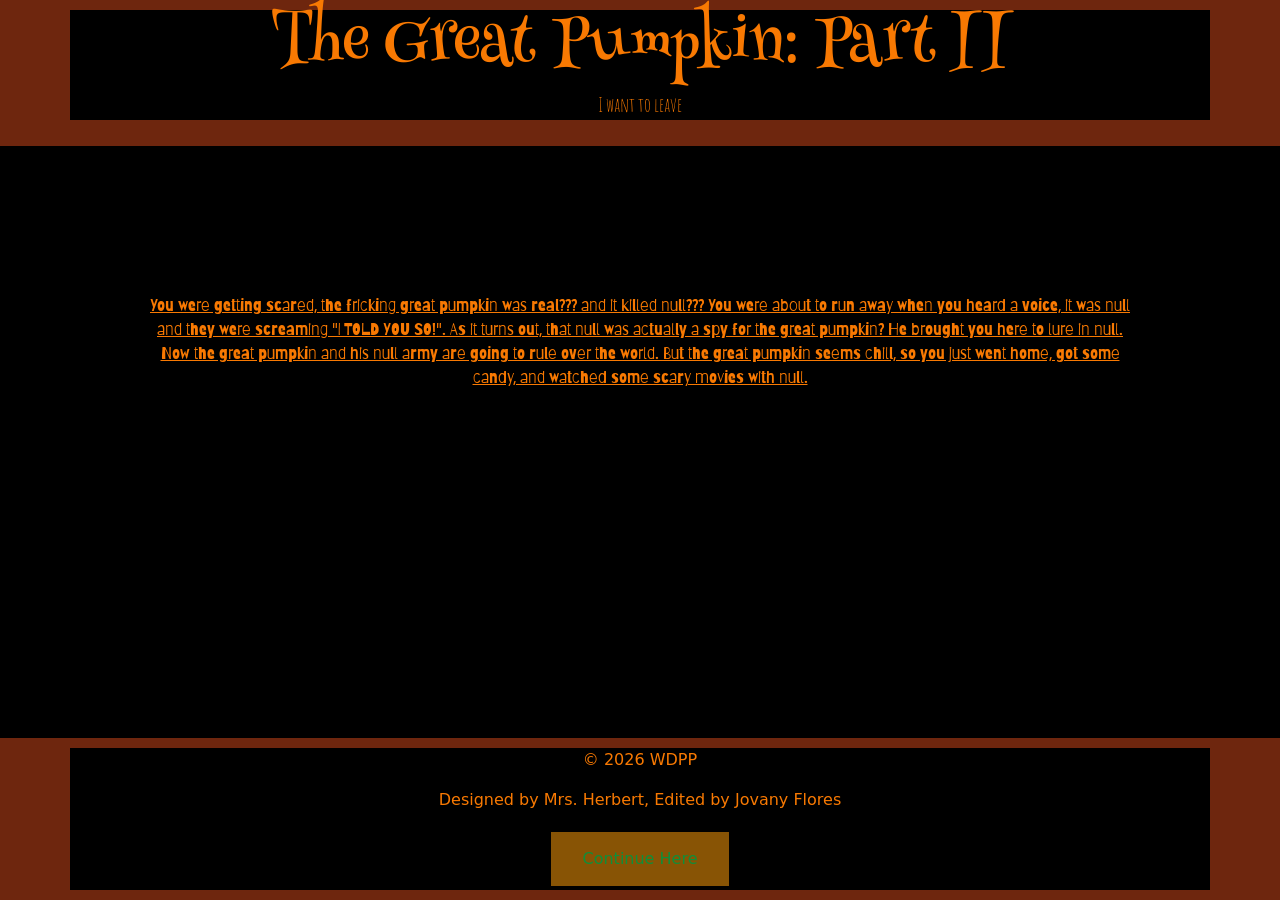
==== 2.html @ 3904cbd7 "step 1," ====
<!doctype html>
<html lang="en">
    <head>
        <title>Mad Libs Tutorial</title>
        <!-- Required meta tags -->
        <meta charset="utf-8" />
        <meta
            name="viewport"
            content="width=device-width, initial-scale=1, shrink-to-fit=no"
        />
        <link rel="stylesheet" href="style.css" />
        <link rel="preconnect" href="https://fonts.googleapis.com">
<link rel="preconnect" href="https://fonts.gstatic.com" crossorigin>
<link href="https://fonts.googleapis.com/css2?family=Amatic+SC:wght@400;700&family=Barriecito&family=Henny+Penny&family=Honk:MORF@15&family=Idiqlat:wght@200;300;400&family=Luckiest+Guy&family=Nabla&family=Nunito+Sans:ital,opsz,wght@0,6..12,200..1000;1,6..12,200..1000&display=swap" rel="stylesheet">

        <!-- Bootstrap CSS v5.2.1 -->
        <link
            href="https://cdn.jsdelivr.net/npm/bootstrap@5.3.2/dist/css/bootstrap.min.css"
            rel="stylesheet"
            integrity="sha384-T3c6CoIi6uLrA9TneNEoa7RxnatzjcDSCmG1MXxSR1GAsXEV/Dwwykc2MPK8M2HN"
            crossorigin="anonymous"
        />
    </head>

    <body>
          <!-- header here -->
        <header>
        <div class="container">
            <h1 class="henny-penny"> The Great Pumpkin: Part II </h1>
         <p class="lead">I want to leave</p>
        </div>
        </header> 

  <!--  Main section here here -->
<div class="story2">
<div id="madLibOutput" class="text-center">                                                                                                                                               
</div>
</div>

<!-- MadLib Goes here -->


               <!--  footer here -->
        <footer>
    <div class="container">
<p>&copy; 2026 WDPP</p>
<p>Designed by Mrs. Herbert, Edited by Jovany Flores </p>
<a href="3.html" class="button">Continue Here</a>
    </div>
        </footer>
        <!-- Bootstrap JavaScript Libraries -->
        <script src="script.js"
        ></script>

        <script
            src="https://cdn.jsdelivr.net/npm/bootstrap@5.3.2/dist/js/bootstrap.min.js"
            integrity="sha384-BBtl+eGJRgqQAUMxJ7pMwbEyER4l1g+O15P+16Ep7Q9Q+zqX6gSbd85u4mG4QzX+"
            crossorigin="anonymous"
        ></script>
    </body>
</html>
---- style.css ----
*{
    background-color: #000000;
    color: #f87902;
}

.lead {
    font-size: 1.25rem;
    font-weight: 300;
    font-family: "Amatic SC", sans-serif;
}
.henny-penny {
    font-family: "Henny Penny", system-ui;
    font-weight: 400;
    font-style: normal;
    font-size: 60px;
  }
  

body {
    font-family: Arial, Helvetica, sans-serif;
    margin: 0;
    padding: 0;

}

.story {
    padding: 10%;
  font-family: "Barriecito", system-ui;
}

.story2 {
    padding: 10%;
  font-family: "Barriecito", system-ui;
}

.story3 {
    padding: 10%;
  font-family: "Barriecito", system-ui;
}

.story4 {
    padding: 10%;
  font-family: "Barriecito", system-ui;
}

.story5 {
    padding: 10%;
  font-family: "Barriecito", system-ui;
}

header, footer {
    background-color: #6E260E;
    color: #ff0000;
    padding: 10px 0;
    text-align: center;
}

footer {
    position: fixed;
    bottom: 0;
    width: 100%;
}

#madLibOutput {
    padding: 20px;
    text-align: center;
    text-decoration-line: underline;
}




/* Add more styles based on your creativity and design preferences */
.button {
  background-color: #885405;
  border: none;
  color: rgb(15, 143, 58);
  padding: 15px 32px;
  text-align: center;
  text-decoration: none;
  display: inline-block;
  font-size: 16px;
  margin: 4px 2px;
  cursor: pointer;

}
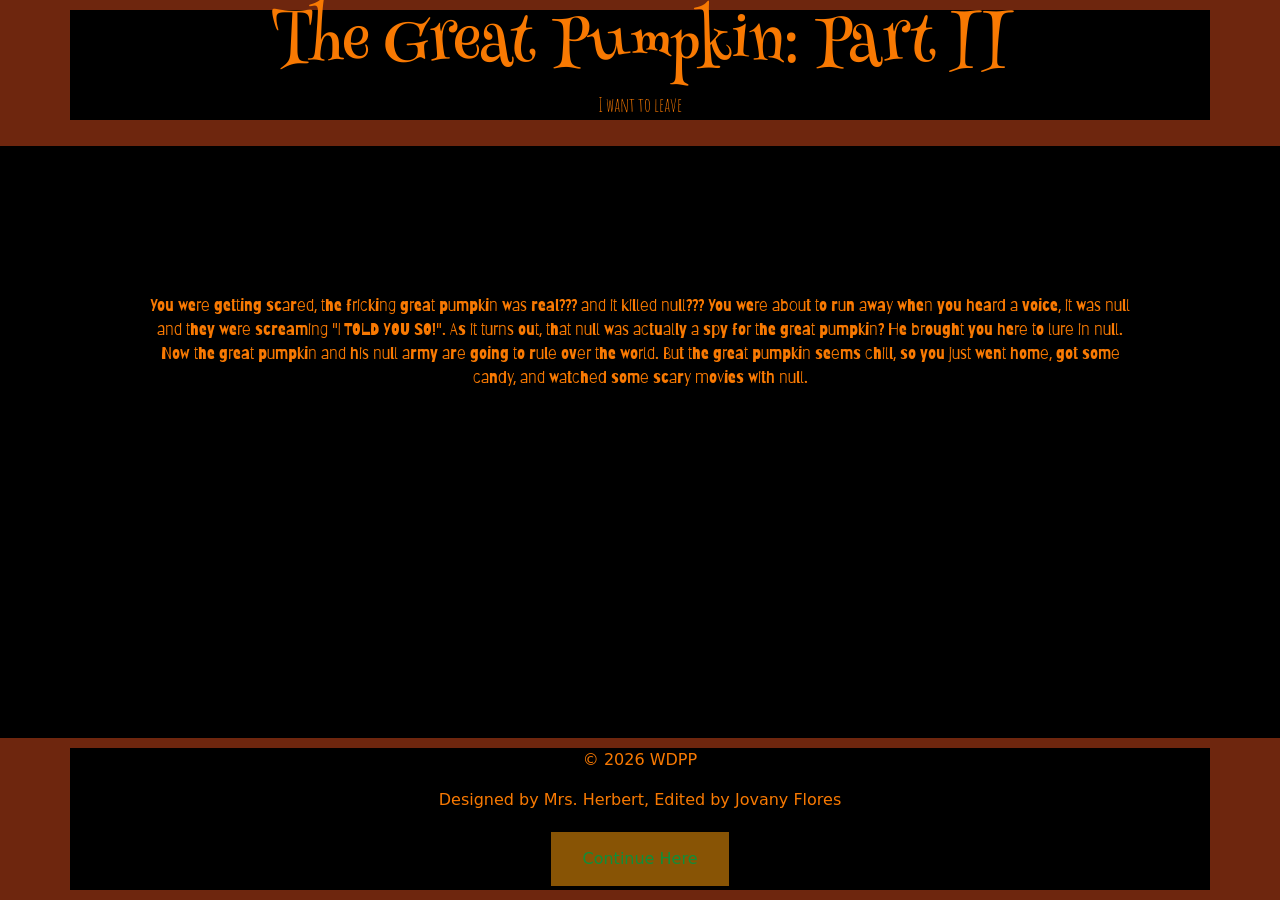
==== commit b9522216: "just update it" ====
--- a/2.html
+++ b/2.html
@@ -1,7 +1,7 @@
 <!doctype html>
 <html lang="en">
     <head>
-        <title>Mad Libs Tutorial</title>
+        <title>Mad Libs 2</title>
         <!-- Required meta tags -->
         <meta charset="utf-8" />
         <meta
--- a/style.css
+++ b/style.css
@@ -64,12 +64,55 @@
 #madLibOutput {
     padding: 20px;
     text-align: center;
-    text-decoration-line: underline;
 }
 
+.adjective1 {
+  text-shadow: 2px 2px 5px red;
+}
 
+.adjective2 {
+  text-shadow: 2px 2px 5px red;
+}
 
+.adjective3 {
+  text-shadow: 2px 2px 5px red;
+}
 
+.adjective4 {
+  text-shadow: 2px 2px 5px red;
+}
+
+.creature {
+  text-shadow: 2px 2px 5px red;
+}
+
+.creature2 {
+  text-shadow: 2px 2px 5px red;
+}
+
+.insult {
+  text-shadow: 2px 2px 5px red;
+}
+
+.insult2 {
+  text-shadow: 2px 2px 5px red;
+}
+
+.weapon {
+  text-shadow: 2px 2px 5px red;
+}
+
+.celebrity {
+  text-shadow: 2px 2px 5px red;
+}
+
+.friend {
+  text-shadow: 2px 2px 5px red;
+}
+
+.monster {
+  text-shadow: 2px 2px 5px red;
+}
 /* Add more styles based on your creativity and design preferences */
 .button {
   background-color: #885405;
